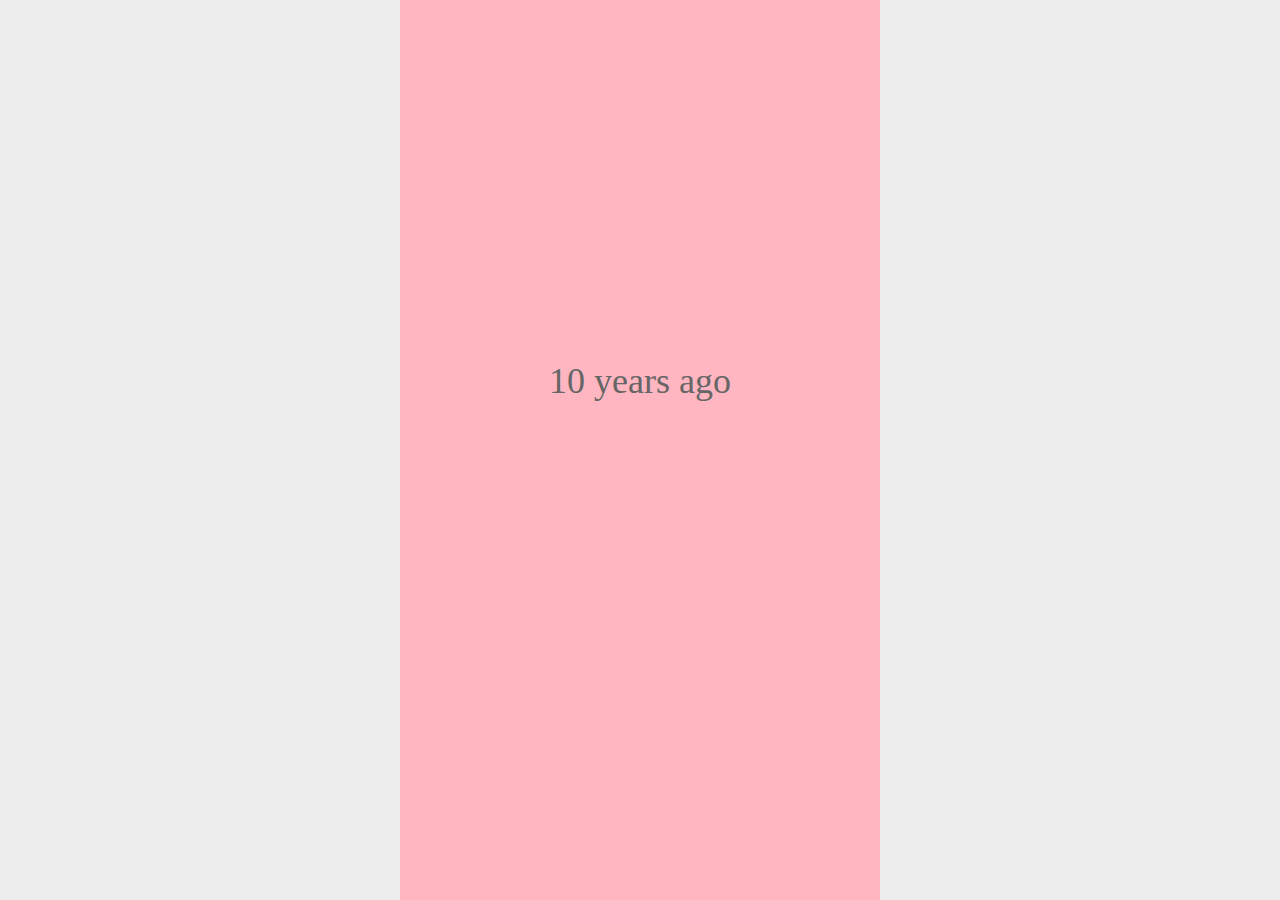
==== example/index.html @ 297aea86 "add for the example" ====
<!DOCTYPE HTML>
<html>
    
    <head>
        <title>
            QQ Conversation History Visual Tool
        </title>
        <meta charset="gbk">
        <link type="text/css" rel="Stylesheet" href="style/conversation.css" />
    </head>
    
    <body>
        <div id="start">
            <div id="cover">
                <div id = "welcomeMsg1" class="welcomeMsg opacityDiv">
                </div>
                <div id = "welcomeMsg2" class="welcomeMsg opacityDiv">
                </div>     
            </div>
            <div id="beforeline" class="opacityDiv">
            </div>
            <div id="center" class="opacityDiv">
                <a href="main.html" id="welcome">
                    click me to go
                </a>
            </div>
            <div id="afterline" class="opacityDiv">
            </div>
        </div>
        <script type="text/javascript" src="script/welcome.js">
        </script>
    </body>

</html>
---- example/style/conversation.css ----
body
{
	background-color: #EDEDED;
	font-family: Arial,Helvetica,sans-serif;
}
a{
	cursor: pointer;
	text-decoration: none;
}
.visualDiv{
	margin: 3px;
}
.name
{
	padding-bottom: 10px;
	text-align: center;
}
.myFont{
	color: green;
}
.herFont{
	color: red;
}
.image
{
	padding-top: 10px;
	text-align: center;
}
.conversationDiv
{
	padding:5px;
	height:100px;
	width:400px;
	overflow: auto;
	border-radius: 5px;
	moz-border-radius: 5px;
	text-align: center;
	webkit-border-radius: 5px;
	word-break: break-all;
	-webkit-transition: all 1s ease-in-out;   
    -moz-transition: all 1s ease-in-out;   
    -o-transition: all 1s ease-in-out;   
    transition: all 1s ease-in-out; 
}
.sideDiv{
	border-radius: 5px;
	moz-border-radius: 5px;
	webkit-border-radius: 5px;
	width: 200px;
	height:150px;
	-webkit-transition: all 1s ease-in-out;   
    -moz-transition: all 1s ease-in-out;   
    -o-transition: all 1s ease-in-out;   
    transition: all 1s ease-in-out; 
}
.welcomeMsg{
	position:absolute; 
	left:15%;
	right:15%;
	top:40%;
	width:1;
	font-family: "sans-serif";
	font-size: 36px;
	color: #666;
}
.coverMsg {
	padding-top:5px;
	font-family: "sans-serif";
	font-size: 36px;
	color: #666;  
}
.opacityDiv{
	opacity:0;
	-webkit-transition: opacity 2s ease-in-out;   
    -moz-transition: opacity 2s ease-in-out;   
    -o-transition: opacity 2s ease-in-out;   
    transition: opacity 2s ease-in-out; 
}
#canvasDiv{
	position: absolute;
	width:100%;
	height:100%;
	left:0;
	top:0;
	z-index:-10000;
}
#canvas{
	width:100%;
	height:100%;
	left:0;
	top:0;
}
#myDivContent
{
	background-color: #5599FF;
}
#herDivContent
{	
	background-color: lightpink;
}
#myConversation
{
	background-color: #5599FF;
}
#herConversation
{
	background-color: lightpink;
}
#timeDiv
{
	text-align: center;
	height:50px;
}
#loading
{
	background: #000000;
	filter: alpha(opacity=50);
	height: 100%;
	khtml-opacity: 0.5;
	left: 0;
	moz-opacity: 0.5;
	opacity: 0.5;
	position: absolute;
	top: 0;
	width: 100%;
	z-index: 99990;
}
#loading_img
{
	background: url(../img/loading.png) 0 100% no-repeat;
	height: 80px;
	webkit-animation-duration: 2s;
	webkit-animation-iteration-count: infinite;
	webkit-animation-name: loading;
	webkit-animation-timing-function: linear;
	width: 80px;
	z-index: 99999;
}
#coverMsg0{
	padding-top:50px;
}
#start{
	width:100%;
	height:100%;
	text-align:center;
}
#welcome{
	position: absolute;
	left:10%;
	right:10%;
	top:15%;
	bottom:15%;
	color: white;
	font-size: 3em;
	text-align: center;
	text-shadow: 2px 2px #333;
	
}
#cover{
	background-color:lightpink;
	position: absolute;
	height:100%;
	top:0;
	left:400px;
	right:400px;
}
#beforeline{
	position: absolute;
	bottom:200px;
	left:350px;
	right:350px;
	background-color:#5599FF;
	border-bottom:5px dashed blue;
}
#afterline{
	position: absolute;
	bottom:95px;
	left:350px;
	right:350px;
	background-color:#5599FF;
	border-top:5px dashed blue;
}
#center{
	bottom:100px;
	left:400px;
	right:400px;
	height:100px;
	position: absolute;
	background-color:#5599FF;   
}
#center:before{
	width:0;
	height:0;
	border-top: 50px solid #5599FF;
	border-bottom: 50px solid #5599FF;
	border-left: 50px solid transparent;
	position: absolute;
	content: "";
	right: 100%;
}
#center:after {
	width: 0;
	height: 0;
	border-top: 50px solid #5599FF;
	border-bottom: 50px solid #5599FF;
	border-right: 50px solid transparent;
	position: absolute;
	content: "";
	left:100%;
}
@-webkit-keyframes loading
{
	from
	{
		webkit-transform: rotate(0deg) translateZ(0);
	}
	to
	{
		webkit-transform: rotate(360deg) translateZ(0);
	}
}
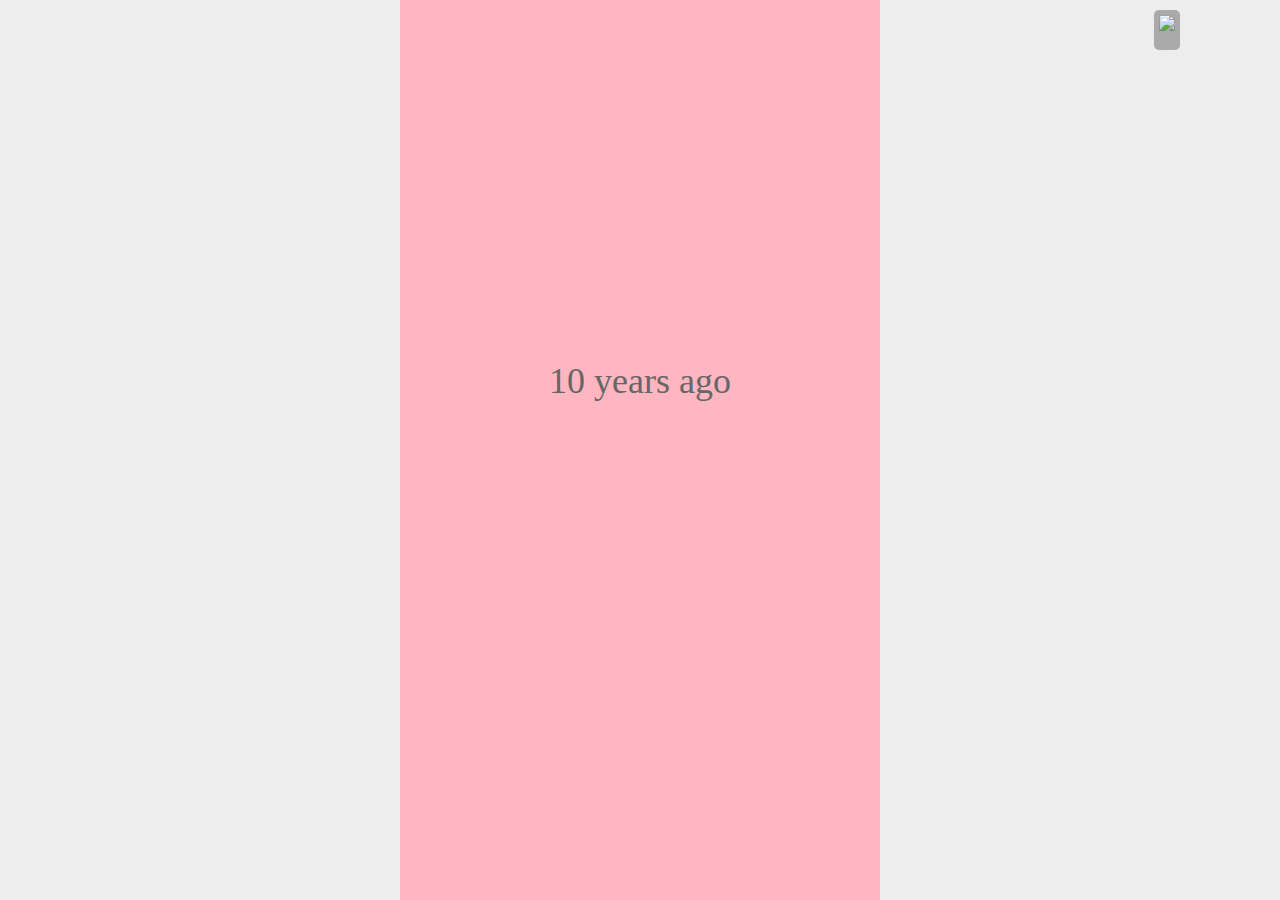
==== commit eab5b775: "add for github img" ====
--- a/example/index.html
+++ b/example/index.html
@@ -11,6 +11,9 @@
     
     <body>
         <div id="start">
+        		<div id="github">
+        			<a href="https://github.com/simplemx/QQ-Conversation-History-Visual-Tool"><img src="img/github.png"/></a>
+        		</div>
             <div id="cover">
                 <div id = "welcomeMsg1" class="welcomeMsg opacityDiv">
                 </div>
--- a/example/style/conversation.css
+++ b/example/style/conversation.css
@@ -76,6 +76,21 @@
     -o-transition: opacity 2s ease-in-out;   
     transition: opacity 2s ease-in-out; 
 }
+#github{
+	height:40px;
+	position:fixed;
+	right:100px;
+	top:10px;
+	z-index:9999;
+	background-color:rgba(153, 153, 153, 0.8);
+	border-radius: 5px;
+	moz-border-radius: 5px;
+	webkit-border-radius: 5px;
+}
+#github img{
+	padding:5px;
+}
+
 #canvasDiv{
 	position: absolute;
 	width:100%;
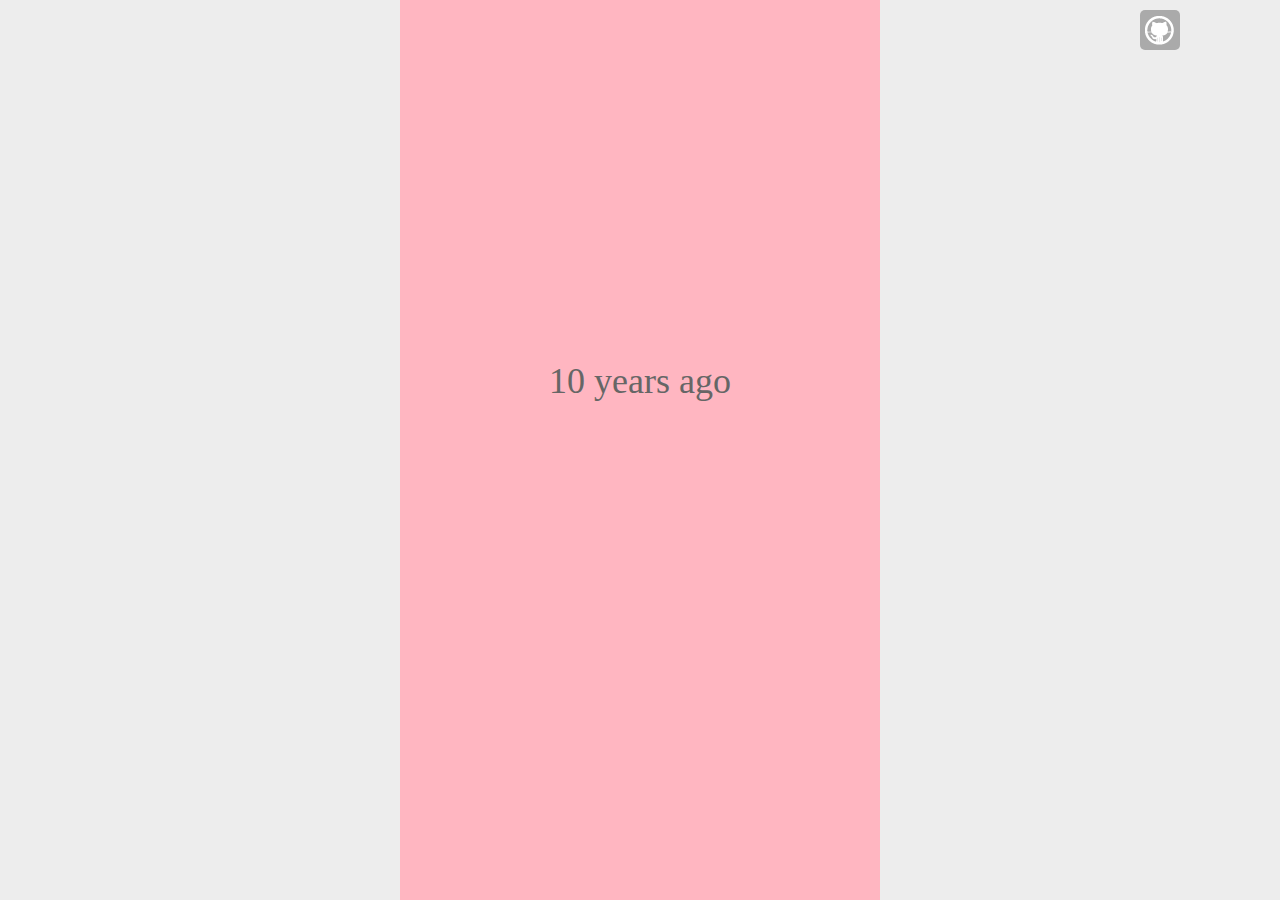
==== commit 5bfbb24d: "refactor html" ====
--- a/example/index.html
+++ b/example/index.html
@@ -11,9 +11,7 @@
     
     <body>
         <div id="start">
-        		<div id="github">
-        			<a href="https://github.com/simplemx/QQ-Conversation-History-Visual-Tool"><img src="img/github.png"/></a>
-        		</div>
+        			<a id="github" href="https://github.com/simplemx/QQ-Conversation-History-Visual-Tool"><img src="img/github.png"/></a>
             <div id="cover">
                 <div id = "welcomeMsg1" class="welcomeMsg opacityDiv">
                 </div>
@@ -34,4 +32,4 @@
         </script>
     </body>
 
-</html>+</html>
